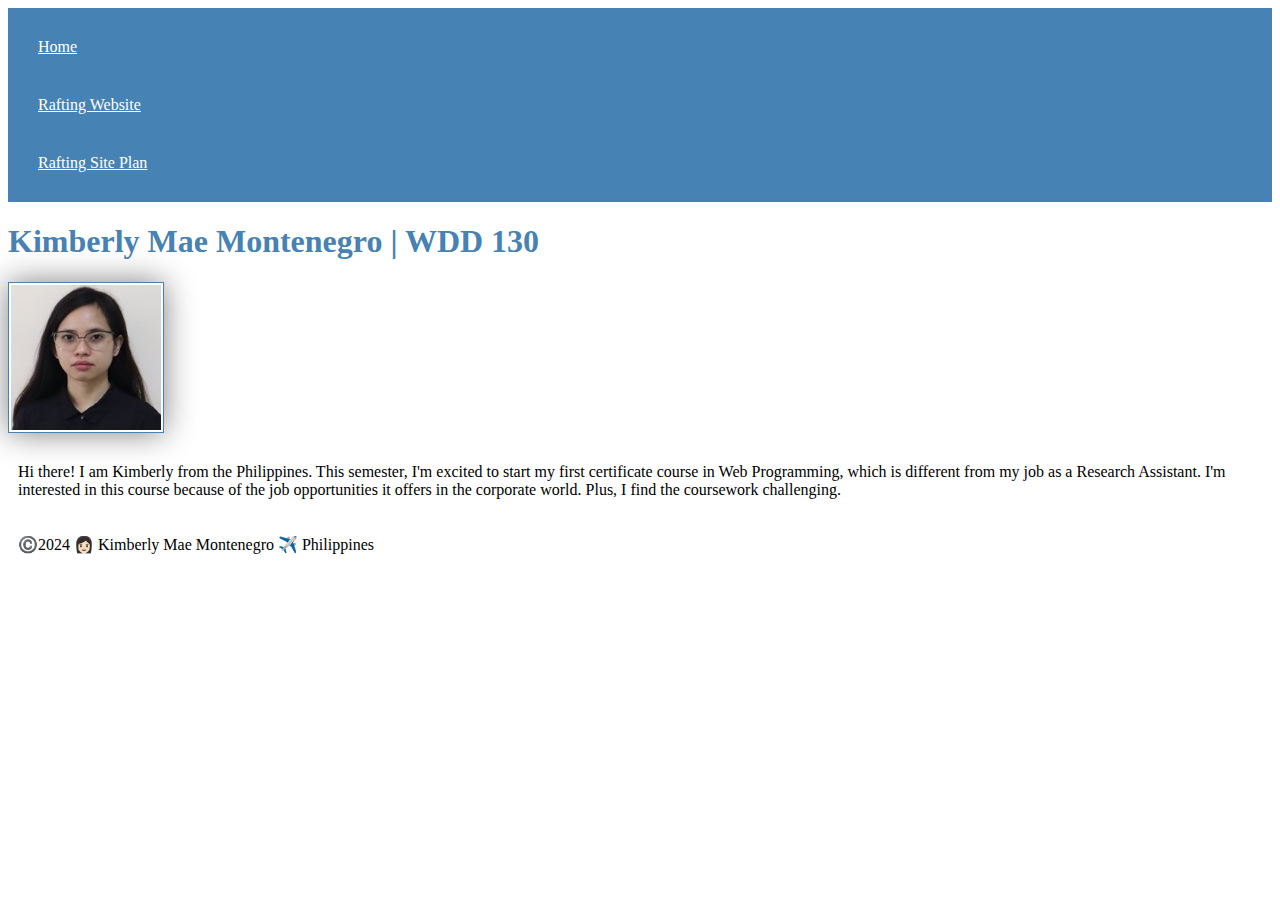
==== index.html @ 95b18abc "I added style" ====
<!DOCTYPE html>
<html lang="en-US">
 <head>
    <meta charset="utf-8">
    <meta name="viewport" content="width=device-width,initial-scale=1.0">
    <title>Kimberly Mae Montenegro | WDD 130</title>
    <link rel="stylesheet" href="styles/styles.css">
 </head>
<body>
    <header>
        <nav>
            <a href="#">Home</a>
            <a href="wwr/">Rafting Website</a>
            <a href="wwr/site-plan-rafting.html"> Rafting Site Plan</a>
        </nav>
    </header>
    <main>
        <h1> Kimberly Mae Montenegro | WDD 130</h1>
        <img src="images/profile.jpg" alt="Hello! My name is Kimberly Mae Montenegro" width="200">
        <p>  Hi there! I am Kimberly from the Philippines. This semester, I'm excited to start my first certificate course in Web Programming, which is different from my job as a Research Assistant. I'm interested in this course because of the job opportunities it offers in the corporate world. Plus, I find the coursework challenging.  </p>
    </main>
    <footer>
        <p>©️2024 👩🏻 Kimberly Mae Montenegro ✈️ Philippines</p>
    </footer>
</body>
</html>
---- styles/styles.css ----
nav {
    background-color: steelblue;
    padding: 10px;
}
nav a {
    color: white;
    display: block;
    padding: 20px;
}
h1 {
    color: steelblue;
}
img {
    width: 150px;
    height: auto;
    border: 1px solid steelblue;
    padding: 2px;
    box-shadow: 0 0 30px gray;
}
p {
    padding: 10px;
}
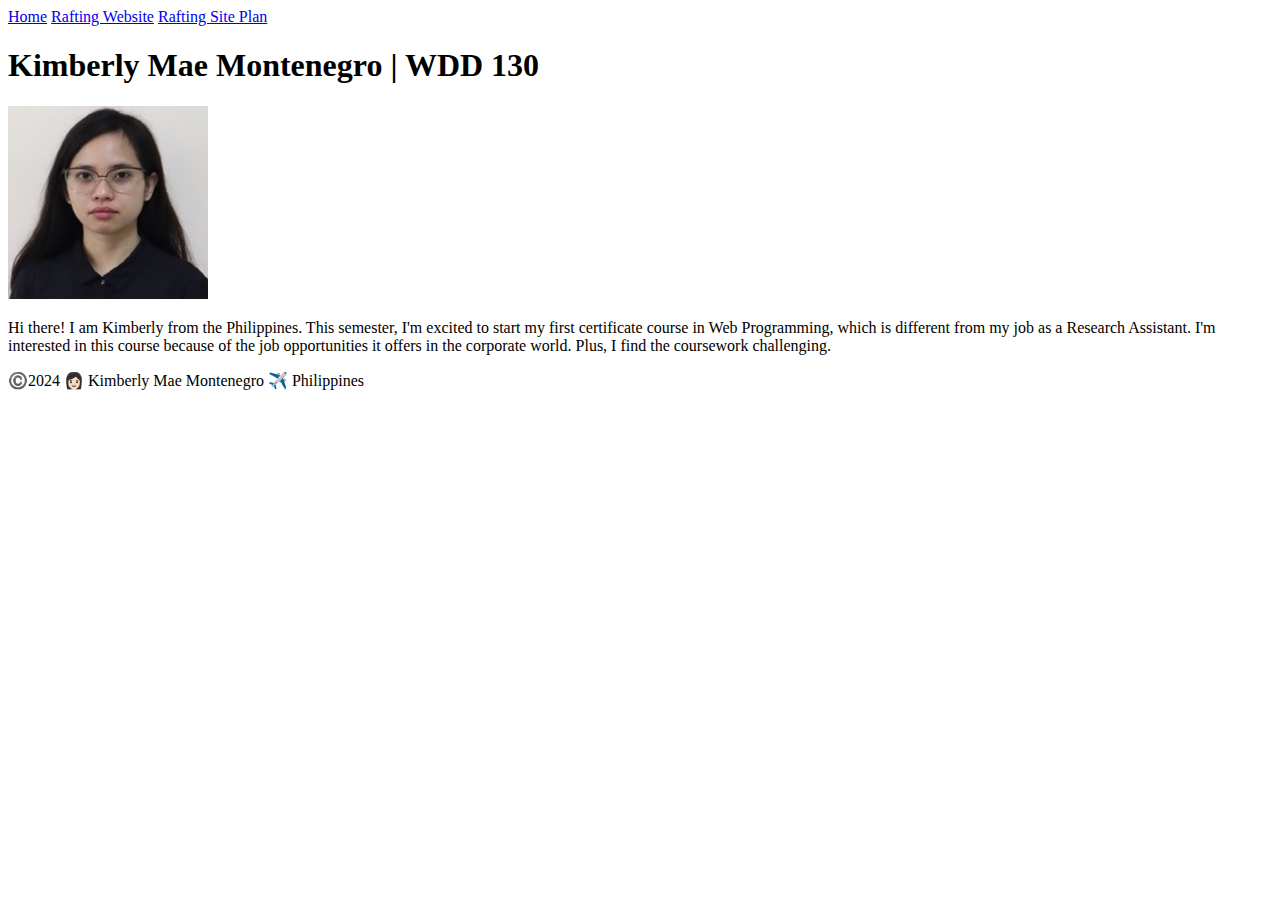
==== commit 0397b692: "Delete css" ====
--- a/index.html
+++ b/index.html
@@ -3,8 +3,7 @@
  <head>
     <meta charset="utf-8">
     <meta name="viewport" content="width=device-width,initial-scale=1.0">
-    <title>Kimberly Mae Montenegro | WDD 130</title>
-    <link rel="stylesheet" href="styles/styles.css">
+    <title>Kimberly Mae Montenegro | WDD 130</title>    
  </head>
 <body>
     <header>
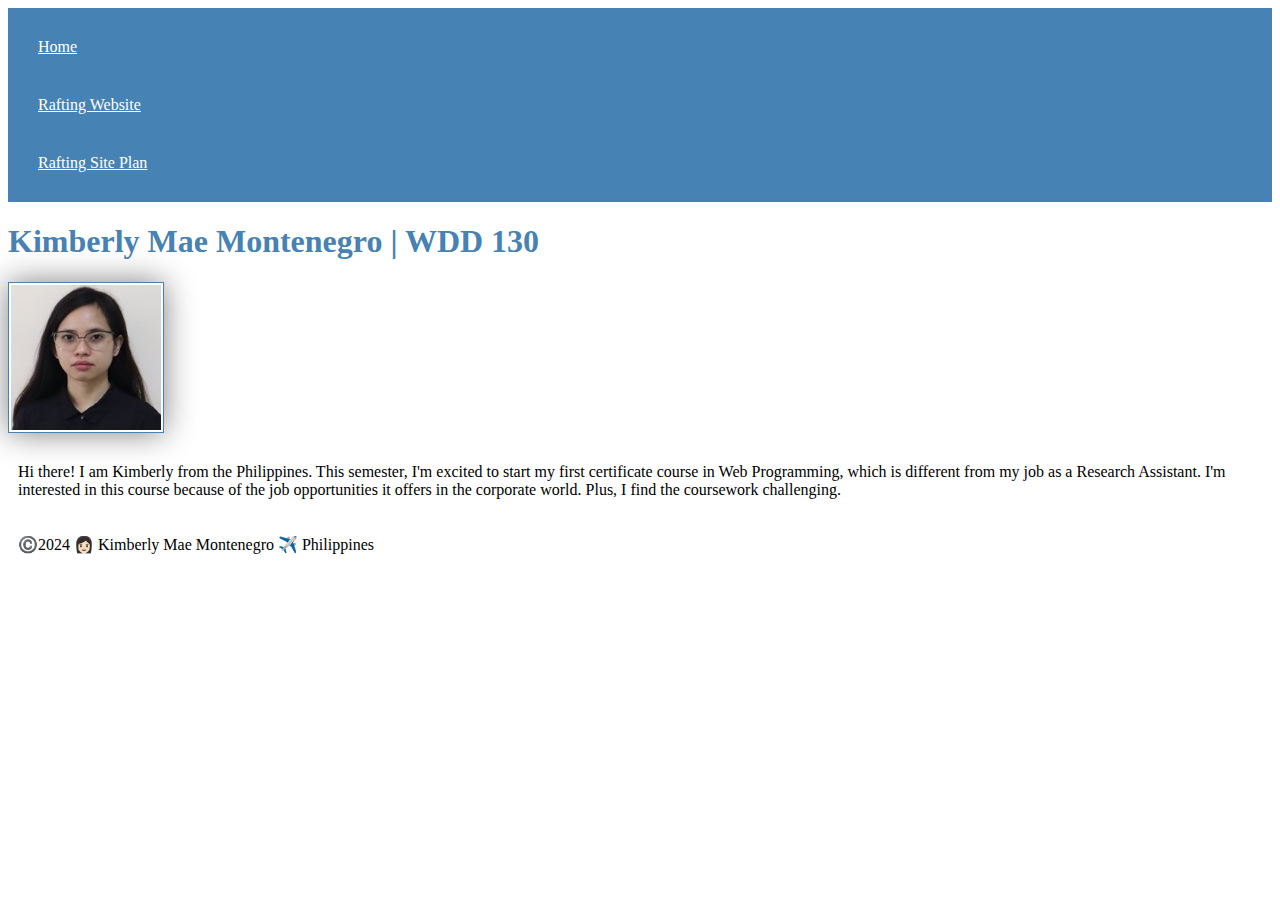
==== commit 9f5e1a82: "I added design to the page" ====
--- a/index.html
+++ b/index.html
@@ -3,7 +3,8 @@
  <head>
     <meta charset="utf-8">
     <meta name="viewport" content="width=device-width,initial-scale=1.0">
-    <title>Kimberly Mae Montenegro | WDD 130</title>    
+    <title>Kimberly Mae Montenegro | WDD 130</title>
+    <link rel="stylesheet" href="styles/styles.css">    
  </head>
 <body>
     <header>
--- a/styles/styles.css
+++ b/styles/styles.css
@@ -0,0 +1,22 @@
+nav {
+    background-color: steelblue;
+    padding: 10px;
+}
+nav a {
+    color: white;
+    display: block;
+    padding: 20px;
+}
+h1 {
+    color: steelblue;
+}
+img {
+    width: 150px;
+    height: auto;
+    border: 1px solid steelblue;
+    padding: 2px;
+    box-shadow: 0 0 30px gray;
+}
+p {
+    padding: 10px;
+}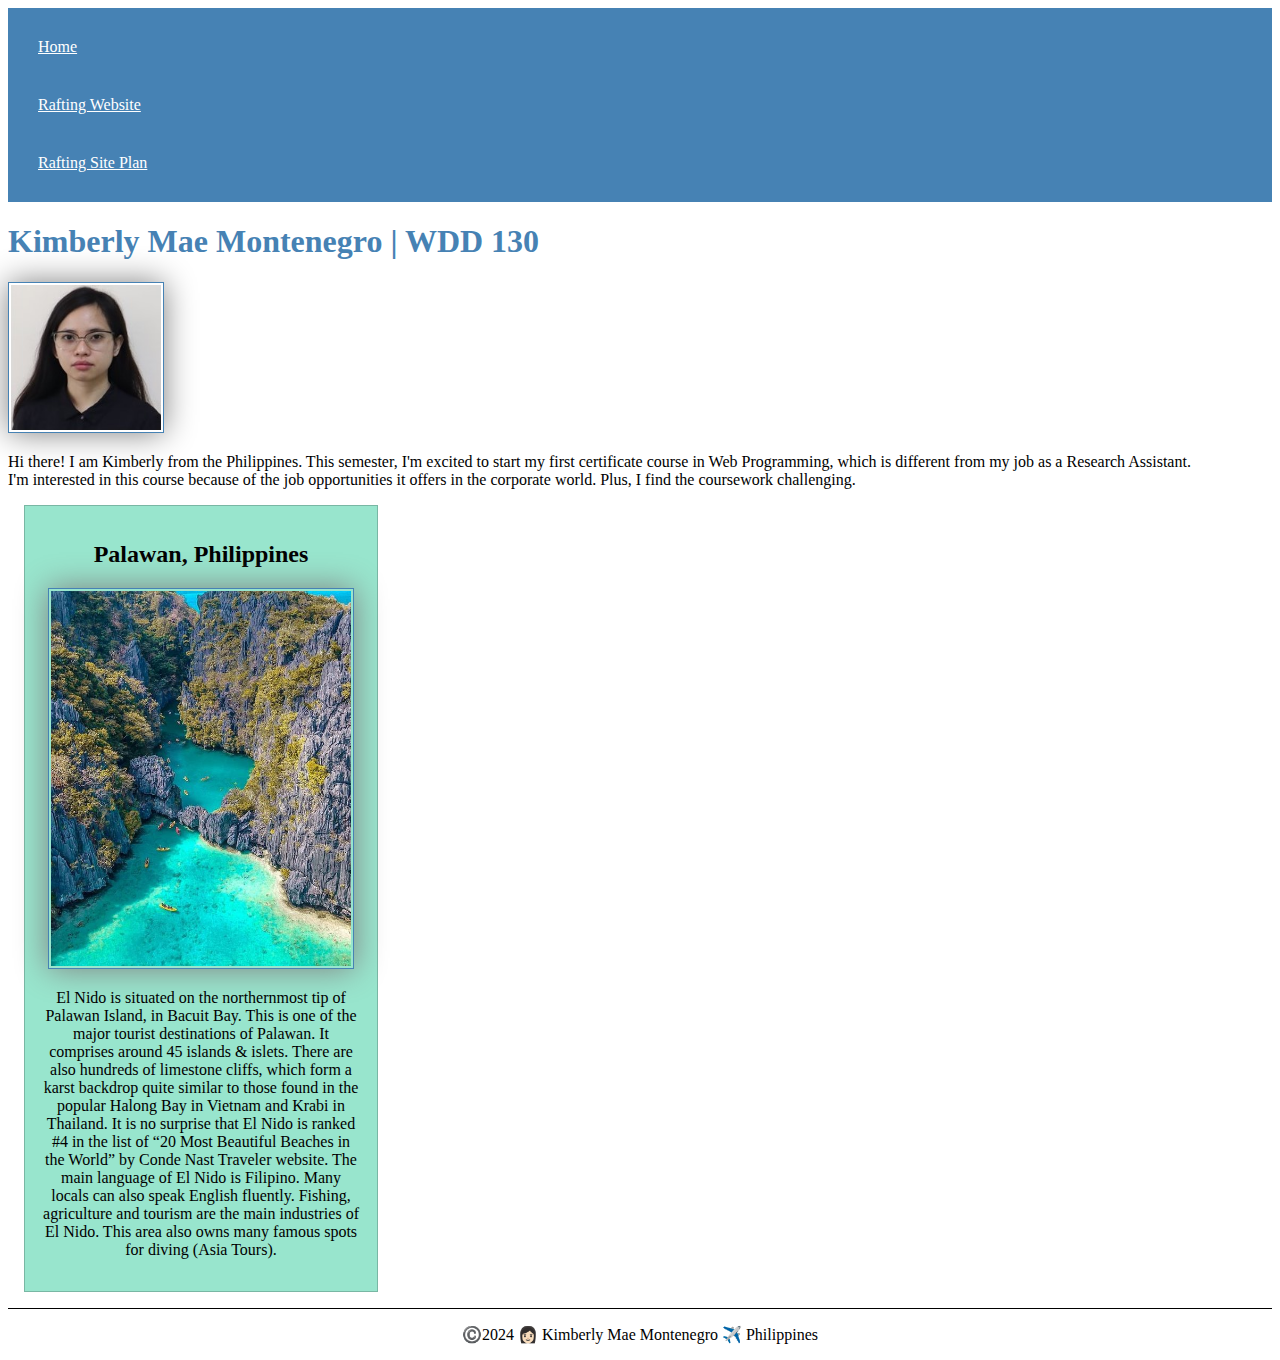
==== commit 1b0d9e81: "destination added" ====
--- a/index.html
+++ b/index.html
@@ -4,6 +4,8 @@
     <meta charset="utf-8">
     <meta name="viewport" content="width=device-width,initial-scale=1.0">
     <title>Kimberly Mae Montenegro | WDD 130</title>
+    <meta name="description" content="Kimberly Mae Montenegro, Web Fundamentals, Rafting Website is a sample project.">
+    <meta name="author" content="Kimberly Mae Montenegro">
     <link rel="stylesheet" href="styles/styles.css">    
  </head>
 <body>
@@ -19,6 +21,11 @@
         <img src="images/profile.jpg" alt="Hello! My name is Kimberly Mae Montenegro" width="200">
         <p>  Hi there! I am Kimberly from the Philippines. This semester, I'm excited to start my first certificate course in Web Programming, which is different from my job as a Research Assistant. I'm interested in this course because of the job opportunities it offers in the corporate world. Plus, I find the coursework challenging.  </p>
     </main>
+    <aside>
+        <h2>Palawan, Philippines</h2>
+        <img src="images/el-nido-palawan.jpg" alt="El Nido, Palawan, Philippines">
+        <p>El Nido is situated on the northernmost tip of Palawan Island, in Bacuit Bay. This is one of the major tourist destinations of Palawan. It comprises around 45 islands & islets. There are also hundreds of limestone cliffs, which form a karst backdrop quite similar to those found in the popular Halong Bay in Vietnam and Krabi in Thailand. It is no surprise that El Nido is ranked #4 in the list of “20 Most Beautiful Beaches in the World” by Conde Nast Traveler website. The main language of El Nido is Filipino. Many locals can also speak English fluently. Fishing, agriculture and tourism are the main industries of El Nido. This area also owns many famous spots for diving (Asia Tours).</p>
+    </aside>
     <footer>
         <p>©️2024 👩🏻 Kimberly Mae Montenegro ✈️ Philippines</p>
     </footer>
--- a/styles/styles.css
+++ b/styles/styles.css
@@ -19,4 +19,26 @@
 }
 p {
     padding: 10px;
+}
+main {
+    max-width: 1200px
+}
+aside {
+    width: 20rem;
+    margin: 1rem;
+    border: 1px solid rgb(0, 0, 0, 0.2); /* 1️⃣ */
+    padding: 1rem;
+    background-color: rgb(152, 229, 205);
+    text-align: center;
+}
+aside img {
+    width: 300px;
+    height: auto;
+    . . .
+}
+p {padding: 0;}
+footer {
+    margin-top: 1px;
+    border-top: 1px solid #000;
+    text-align: center;
 }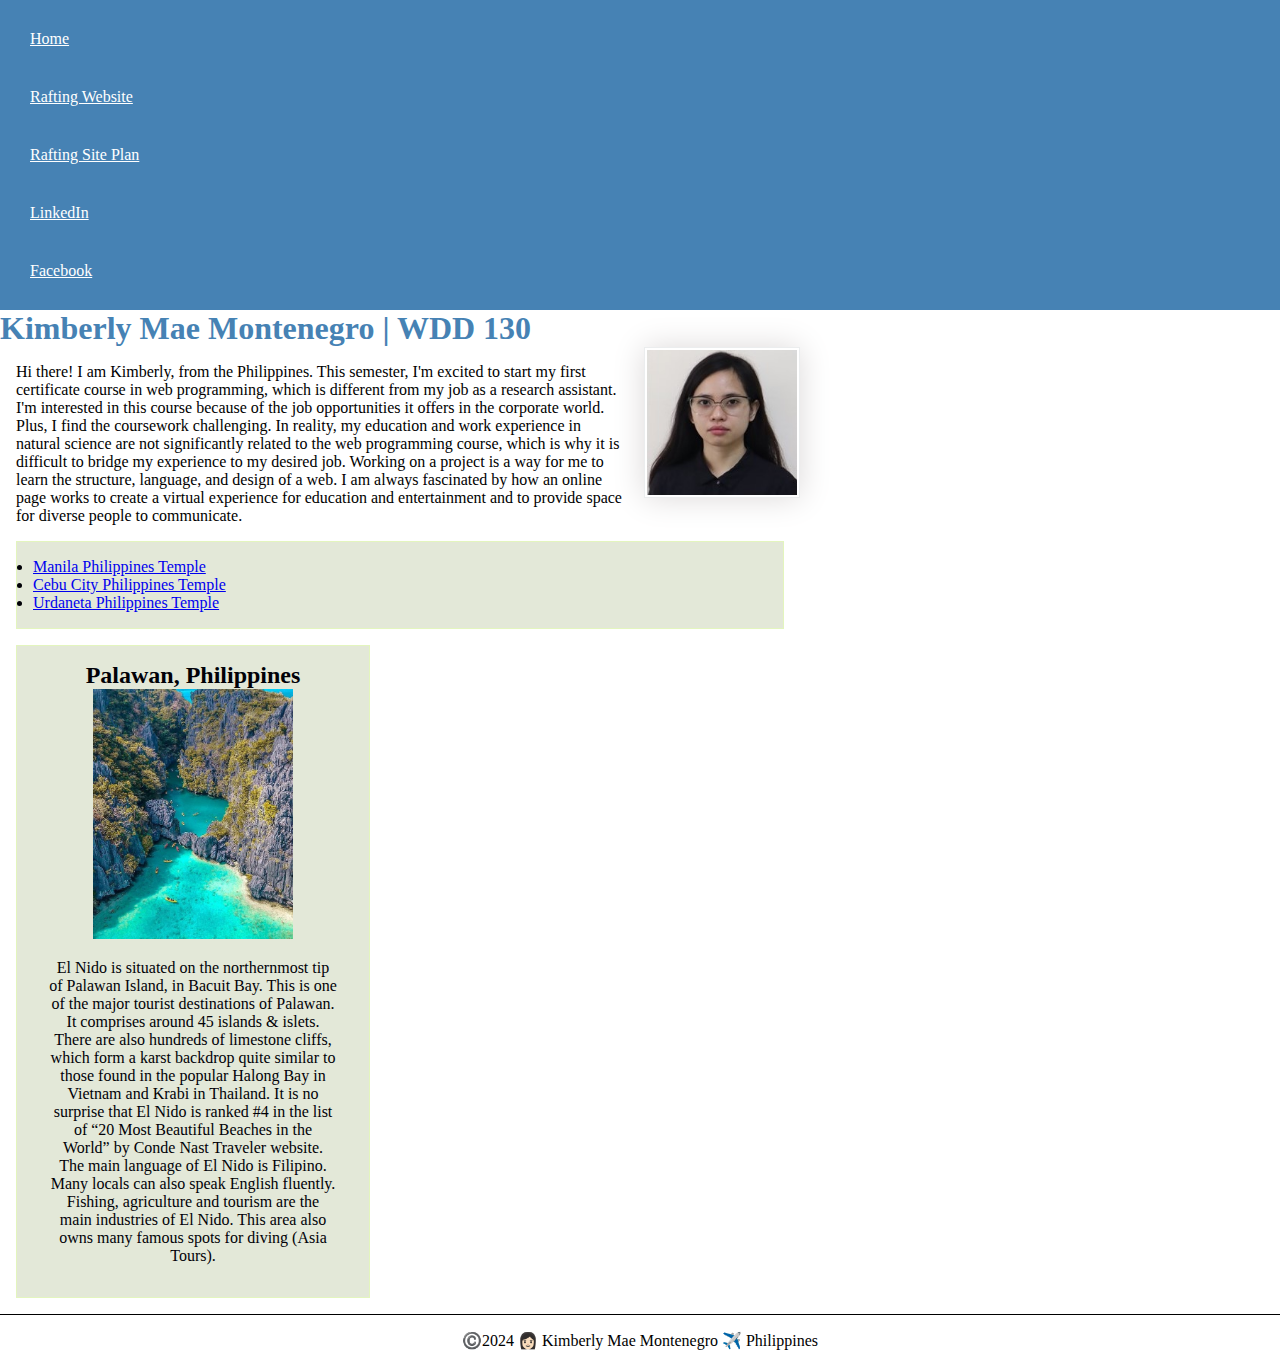
==== commit 3c9bc0c4: "css draft" ====
--- a/index.html
+++ b/index.html
@@ -14,14 +14,21 @@
             <a href="#">Home</a>
             <a href="wwr/">Rafting Website</a>
             <a href="wwr/site-plan-rafting.html"> Rafting Site Plan</a>
+            <a href="www.linkedin.com/in/kmmontenegro"> LinkedIn</a>
+            <a href="https://facebook.com"> Facebook</a>
         </nav>
     </header>
-    <main>
+    <main>  
         <h1> Kimberly Mae Montenegro | WDD 130</h1>
         <img src="images/profile.jpg" alt="Hello! My name is Kimberly Mae Montenegro" width="200">
-        <p>  Hi there! I am Kimberly from the Philippines. This semester, I'm excited to start my first certificate course in Web Programming, which is different from my job as a Research Assistant. I'm interested in this course because of the job opportunities it offers in the corporate world. Plus, I find the coursework challenging.  </p>
+        <p>  Hi there! I am Kimberly, from the Philippines. This semester, I'm excited to start my first certificate course in web programming, which is different from my job as a research assistant. I'm interested in this course because of the job opportunities it offers in the corporate world. Plus, I find the coursework challenging. In reality, my education and work experience in natural science are not significantly related to the web programming course, which is why it is difficult to bridge my experience to my desired job. Working on a project is a way for me to learn the structure, language, and design of a web. I am always fascinated by how an online page works to create a virtual experience for education and entertainment and to provide space for diverse people to communicate.</p>
+        <ul class="box">
+            <li><a href="https://newsroom.churchofjesuschrist.org/article/manila-philippines-temple" target="_blank">Manila Philippines Temple</a></li>
+            <li><a href="https://newsroom.churchofjesuschrist.org/article/cebu-city-philippines-temple" target="_blank">Cebu City Philippines Temple</a></li>
+            <li><a href="https://www.churchofjesuschrist.org/temples/details/urdaneta-philippines-temple" target="_blank">Urdaneta Philippines Temple</a></li>
+        </ul>
     </main>
-    <aside>
+    <aside class="box">
         <h2>Palawan, Philippines</h2>
         <img src="images/el-nido-palawan.jpg" alt="El Nido, Palawan, Philippines">
         <p>El Nido is situated on the northernmost tip of Palawan Island, in Bacuit Bay. This is one of the major tourist destinations of Palawan. It comprises around 45 islands & islets. There are also hundreds of limestone cliffs, which form a karst backdrop quite similar to those found in the popular Halong Bay in Vietnam and Krabi in Thailand. It is no surprise that El Nido is ranked #4 in the list of “20 Most Beautiful Beaches in the World” by Conde Nast Traveler website. The main language of El Nido is Filipino. Many locals can also speak English fluently. Fishing, agriculture and tourism are the main industries of El Nido. This area also owns many famous spots for diving (Asia Tours).</p>
@@ -29,5 +36,5 @@
     <footer>
         <p>©️2024 👩🏻 Kimberly Mae Montenegro ✈️ Philippines</p>
     </footer>
-</body>
+</body> <!-- May 08, 2024-->
 </html>--- a/styles/styles.css
+++ b/styles/styles.css
@@ -1,3 +1,8 @@
+* {
+    margin: 0;
+    padding: 0;
+    box box-sizing: border-box;
+}
 nav {
     background-color: steelblue;
     padding: 10px;
@@ -10,35 +15,43 @@
 h1 {
     color: steelblue;
 }
-img {
+p {
+    padding: 10px;
+    margin: 1rem;
+}
+main {
+    max-width: 800px
+}
+aside {
+    width: 20em;
+    text-align: center;
+    position: relative;
+}
+aside img {
+    width: 200px;
+    height: auto;
+}
+main img {
     width: 150px;
     height: auto;
-    border: 1px solid steelblue;
+    border: 1px solid rgb(235, 237, 238);
     padding: 2px;
-    box-shadow: 0 0 30px gray;
-}
-p {
-    padding: 10px;
-}
-main {
-    max-width: 1200px
-}
-aside {
-    width: 20rem;
-    margin: 1rem;
-    border: 1px solid rgb(0, 0, 0, 0.2); /* 1️⃣ */
-    padding: 1rem;
-    background-color: rgb(152, 229, 205);
-    text-align: center;
-}
-aside img {
-    width: 300px;
-    height: auto;
-    . . .
+    box-shadow: 0 0 30px rgb(220, 217, 217);
+    float: right;
+    margin: 0 0 1rem 1rem;
+
 }
 p {padding: 0;}
 footer {
-    margin-top: 1px;
+    margin-top: 10px;
     border-top: 1px solid #000;
     text-align: center;
+}
+/* Class Selectors */
+.box {
+    margin: 1rem;
+    border: 1px solid rgb(227, 245, 190);
+    padding: 1rem;
+    background-color: rgb(227, 232, 216);
+    color: rgb(1, 1, 7);
 }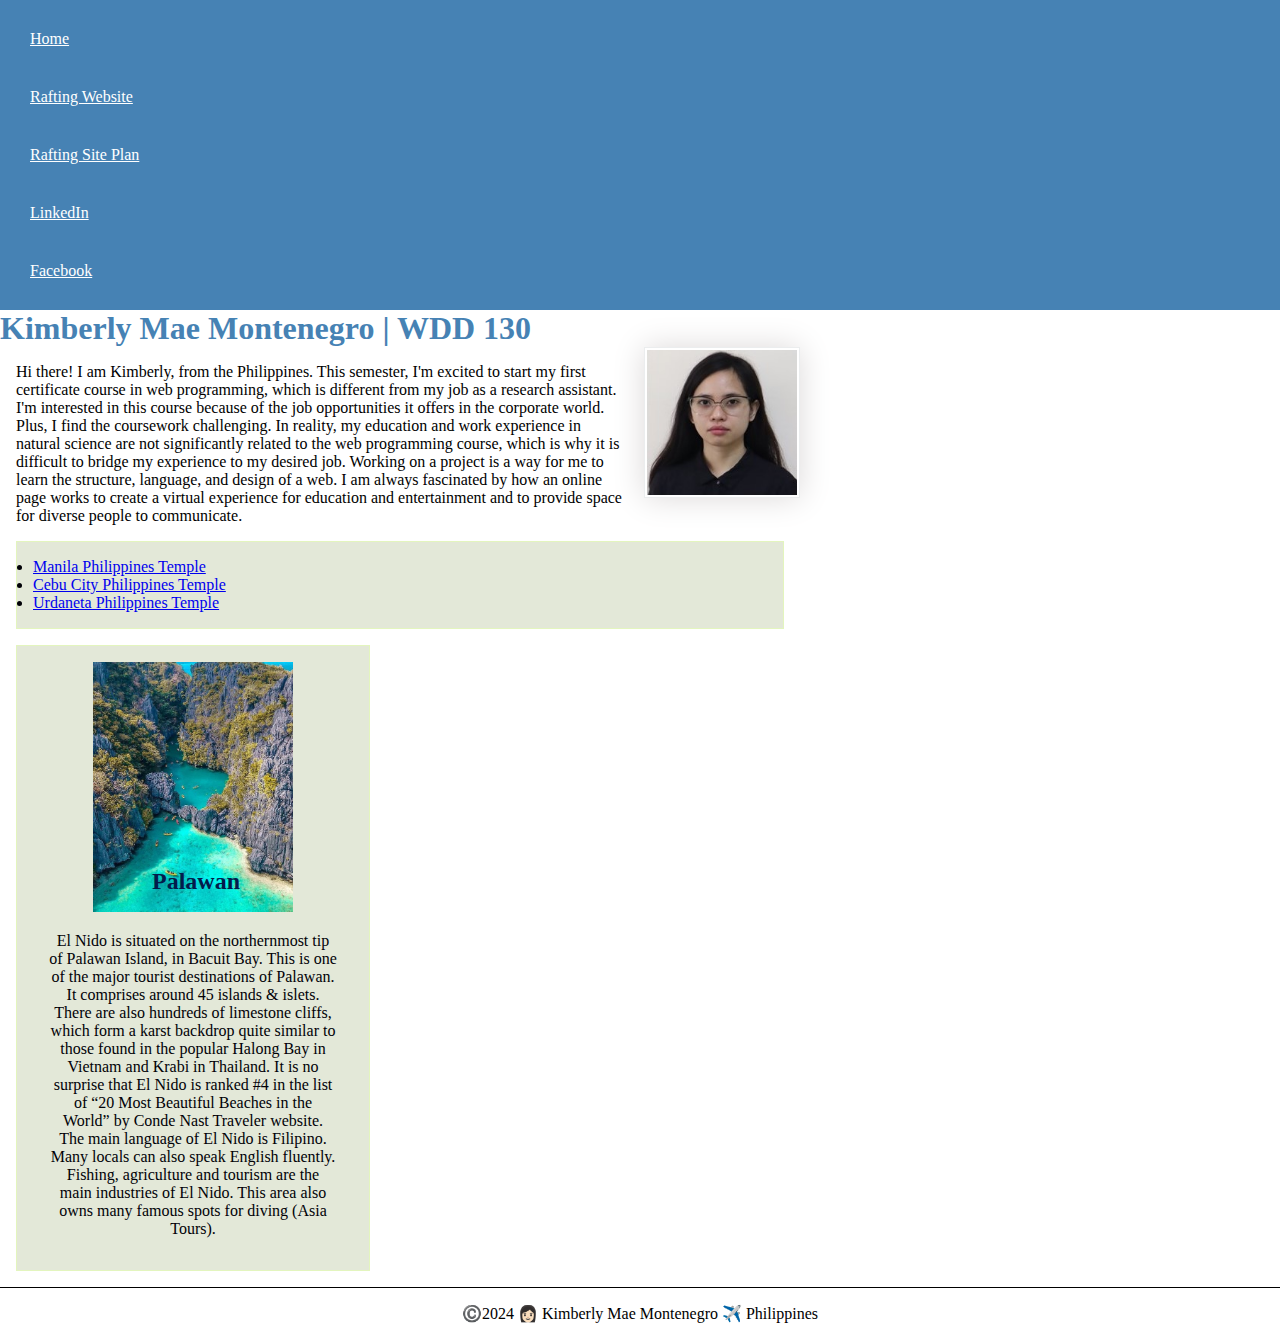
==== commit 1446365b: "picture title" ====
--- a/index.html
+++ b/index.html
@@ -29,7 +29,7 @@
         </ul>
     </main>
     <aside class="box">
-        <h2>Palawan, Philippines</h2>
+        <h2>Palawan</h2>
         <img src="images/el-nido-palawan.jpg" alt="El Nido, Palawan, Philippines">
         <p>El Nido is situated on the northernmost tip of Palawan Island, in Bacuit Bay. This is one of the major tourist destinations of Palawan. It comprises around 45 islands & islets. There are also hundreds of limestone cliffs, which form a karst backdrop quite similar to those found in the popular Halong Bay in Vietnam and Krabi in Thailand. It is no surprise that El Nido is ranked #4 in the list of “20 Most Beautiful Beaches in the World” by Conde Nast Traveler website. The main language of El Nido is Filipino. Many locals can also speak English fluently. Fishing, agriculture and tourism are the main industries of El Nido. This area also owns many famous spots for diving (Asia Tours).</p>
     </aside>
--- a/styles/styles.css
+++ b/styles/styles.css
@@ -41,7 +41,14 @@
     margin: 0 0 1rem 1rem;
 
 }
-p {padding: 0;}
+p {padding: 0;
+}
+aside h2 {
+    position: absolute;
+    left: 135px;
+    bottom: 375px;
+    color: rgb(3, 27, 75);
+}
 footer {
     margin-top: 10px;
     border-top: 1px solid #000;
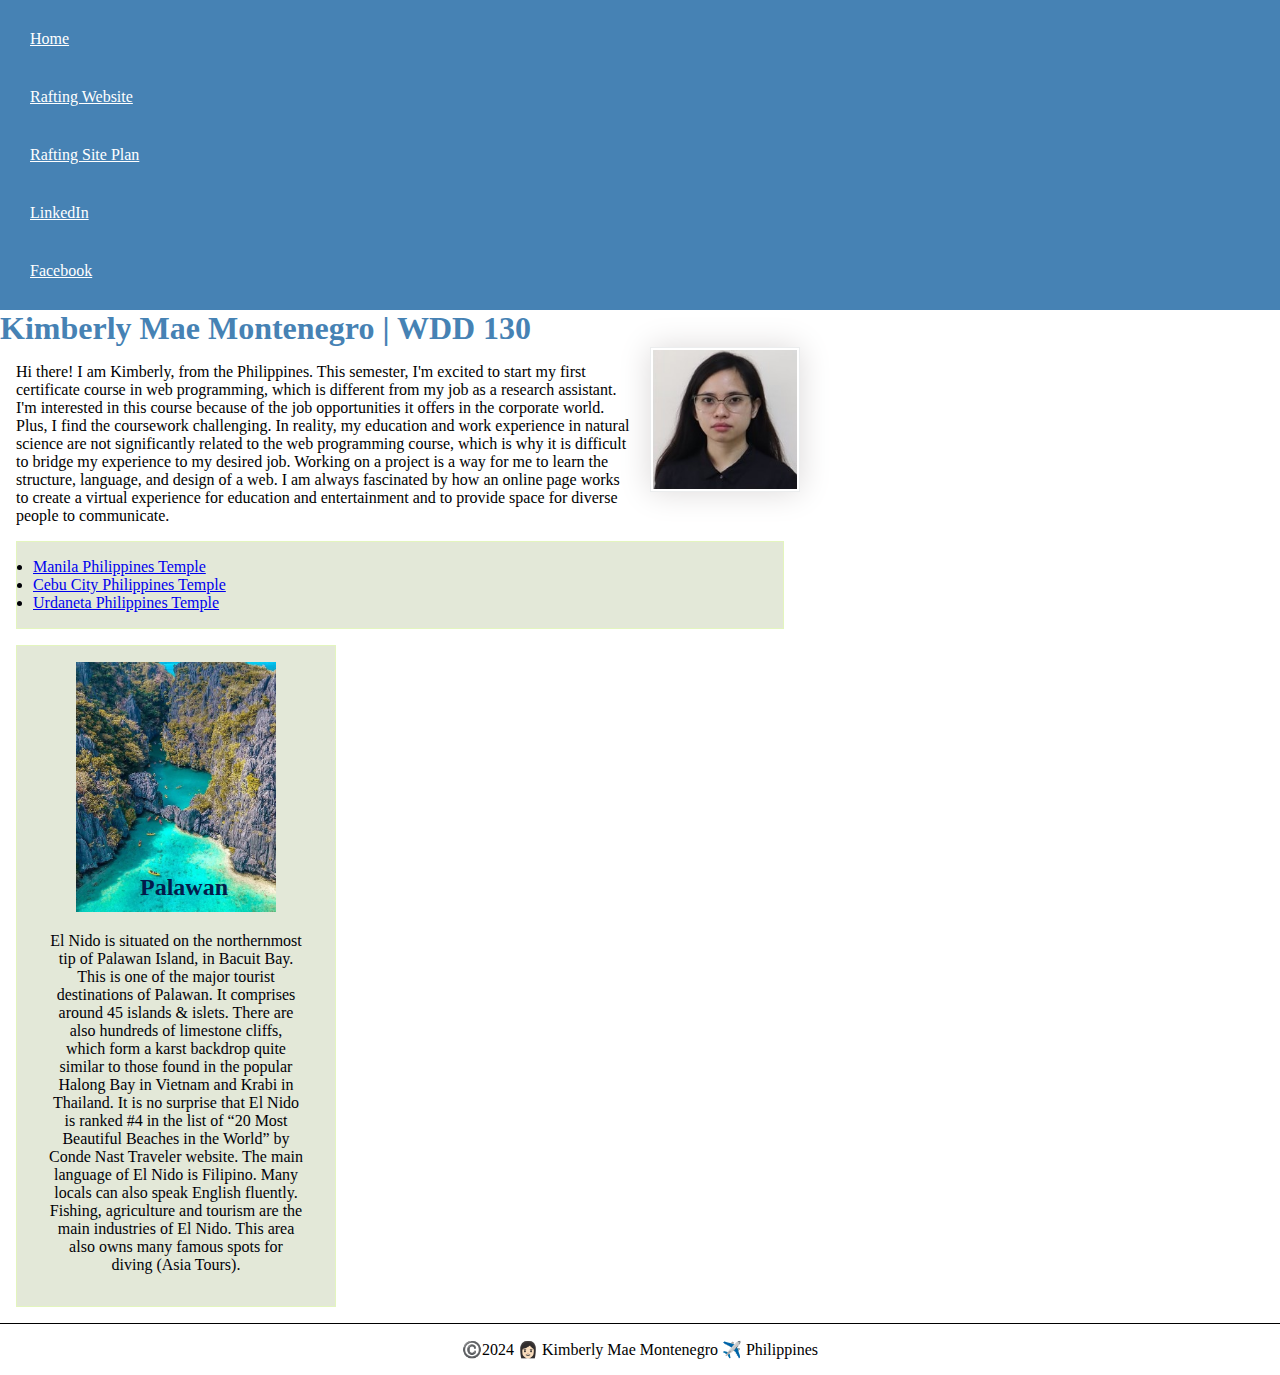
==== commit 64e3e14f: "changed linkedin url" ====
--- a/index.html
+++ b/index.html
@@ -14,7 +14,7 @@
             <a href="#">Home</a>
             <a href="wwr/">Rafting Website</a>
             <a href="wwr/site-plan-rafting.html"> Rafting Site Plan</a>
-            <a href="www.linkedin.com/in/kmmontenegro"> LinkedIn</a>
+            <a href="https://www.linkedin.com/in/kmmontenegro/"> LinkedIn</a>
             <a href="https://facebook.com"> Facebook</a>
         </nav>
     </header>
--- a/styles/styles.css
+++ b/styles/styles.css
@@ -1,8 +1,9 @@
 * {
     margin: 0;
     padding: 0;
-    box box-sizing: border-box;
+    box-sizing: border-box;
 }
+
 nav {
     background-color: steelblue;
     padding: 10px;
@@ -12,6 +13,7 @@
     display: block;
     padding: 20px;
 }
+
 h1 {
     color: steelblue;
 }
@@ -45,8 +47,8 @@
 }
 aside h2 {
     position: absolute;
-    left: 135px;
-    bottom: 375px;
+    left: 123px;
+    bottom: 405px;
     color: rgb(3, 27, 75);
 }
 footer {
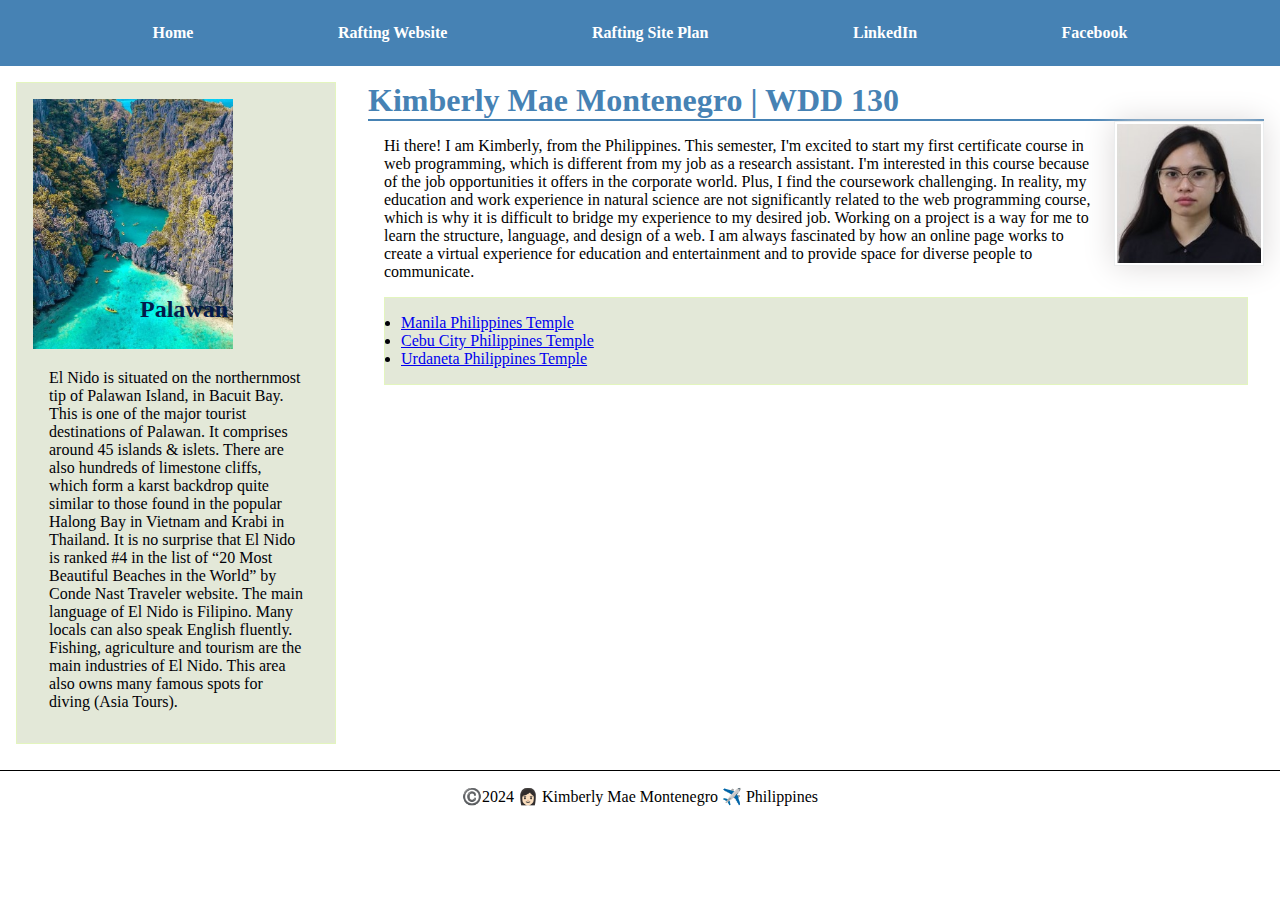
==== commit 9b280dcd: "grid added" ====
--- a/index.html
+++ b/index.html
@@ -18,21 +18,23 @@
             <a href="https://facebook.com"> Facebook</a>
         </nav>
     </header>
-    <main>  
-        <h1> Kimberly Mae Montenegro | WDD 130</h1>
-        <img src="images/profile.jpg" alt="Hello! My name is Kimberly Mae Montenegro" width="200">
-        <p>  Hi there! I am Kimberly, from the Philippines. This semester, I'm excited to start my first certificate course in web programming, which is different from my job as a research assistant. I'm interested in this course because of the job opportunities it offers in the corporate world. Plus, I find the coursework challenging. In reality, my education and work experience in natural science are not significantly related to the web programming course, which is why it is difficult to bridge my experience to my desired job. Working on a project is a way for me to learn the structure, language, and design of a web. I am always fascinated by how an online page works to create a virtual experience for education and entertainment and to provide space for diverse people to communicate.</p>
-        <ul class="box">
-            <li><a href="https://newsroom.churchofjesuschrist.org/article/manila-philippines-temple" target="_blank">Manila Philippines Temple</a></li>
-            <li><a href="https://newsroom.churchofjesuschrist.org/article/cebu-city-philippines-temple" target="_blank">Cebu City Philippines Temple</a></li>
-            <li><a href="https://www.churchofjesuschrist.org/temples/details/urdaneta-philippines-temple" target="_blank">Urdaneta Philippines Temple</a></li>
-        </ul>
-    </main>
-    <aside class="box">
-        <h2>Palawan</h2>
-        <img src="images/el-nido-palawan.jpg" alt="El Nido, Palawan, Philippines">
-        <p>El Nido is situated on the northernmost tip of Palawan Island, in Bacuit Bay. This is one of the major tourist destinations of Palawan. It comprises around 45 islands & islets. There are also hundreds of limestone cliffs, which form a karst backdrop quite similar to those found in the popular Halong Bay in Vietnam and Krabi in Thailand. It is no surprise that El Nido is ranked #4 in the list of “20 Most Beautiful Beaches in the World” by Conde Nast Traveler website. The main language of El Nido is Filipino. Many locals can also speak English fluently. Fishing, agriculture and tourism are the main industries of El Nido. This area also owns many famous spots for diving (Asia Tours).</p>
-    </aside>
+    <div class="grid">
+        <main>
+            <h1> Kimberly Mae Montenegro | WDD 130</h1>
+            <img src="images/profile.jpg" alt="Hello! My name is Kimberly Mae Montenegro" width="200">
+            <p>  Hi there! I am Kimberly, from the Philippines. This semester, I'm excited to start my first certificate course in web programming, which is different from my job as a research assistant. I'm interested in this course because of the job opportunities it offers in the corporate world. Plus, I find the coursework challenging. In reality, my education and work experience in natural science are not significantly related to the web programming course, which is why it is difficult to bridge my experience to my desired job. Working on a project is a way for me to learn the structure, language, and design of a web. I am always fascinated by how an online page works to create a virtual experience for education and entertainment and to provide space for diverse people to communicate.</p>
+            <ul class="box">
+                <li><a href="https://newsroom.churchofjesuschrist.org/article/manila-philippines-temple" target="_blank">Manila Philippines Temple</a></li>
+                <li><a href="https://newsroom.churchofjesuschrist.org/article/cebu-city-philippines-temple" target="_blank">Cebu City Philippines Temple</a></li>
+                <li><a href="https://www.churchofjesuschrist.org/temples/details/urdaneta-philippines-temple" target="_blank">Urdaneta Philippines Temple</a></li>
+            </ul>
+        </main>
+        <aside class="box">
+            <h2>Palawan</h2>
+            <img src="images/el-nido-palawan.jpg" alt="El Nido, Palawan, Philippines">
+            <p>El Nido is situated on the northernmost tip of Palawan Island, in Bacuit Bay. This is one of the major tourist destinations of Palawan. It comprises around 45 islands & islets. There are also hundreds of limestone cliffs, which form a karst backdrop quite similar to those found in the popular Halong Bay in Vietnam and Krabi in Thailand. It is no surprise that El Nido is ranked #4 in the list of “20 Most Beautiful Beaches in the World” by Conde Nast Traveler website. The main language of El Nido is Filipino. Many locals can also speak English fluently. Fishing, agriculture and tourism are the main industries of El Nido. This area also owns many famous spots for diving (Asia Tours).</p>
+        </aside>
+    </div>
     <footer>
         <p>©️2024 👩🏻 Kimberly Mae Montenegro ✈️ Philippines</p>
     </footer>
--- a/styles/styles.css
+++ b/styles/styles.css
@@ -1,28 +1,52 @@
 * {
     margin: 0;
     padding: 0;
-    box-sizing: border-box;
+    box-sizing: border-box;    
+}
+header .grid footer {
+    max-width: 840px;
+    margin: 0 auto;
+}
+.grid {
+    display: grid;
+    align-content: center;
+}
+main {
+    grid-column: 2/3;
+    margin: 1rem;
 }
 
+aside {
+    width: 20rem;
+    position: relative;
+    grid-column: 1/2;
+    grid-row: 1/2;
+}
 nav {
     background-color: steelblue;
-    padding: 10px;
+    padding: 1rem;
+    display: flex;
+    justify-content: space-evenly;
+    align-items: center;
 }
 nav a {
     color: white;
     display: block;
-    padding: 20px;
+    padding: 0.5rem;
+    text-decoration: none;
+    font-size: 1rem;
+    font-weight: 700;
+    color: #fff;
 }
 
 h1 {
     color: steelblue;
+    border-bottom: 2px solid steelblue;
 }
 p {
     padding: 10px;
     margin: 1rem;
 }
-main {
-    max-width: 800px
 }
 aside {
     width: 20em;
@@ -48,7 +72,7 @@
 aside h2 {
     position: absolute;
     left: 123px;
-    bottom: 405px;
+    bottom: 420px;
     color: rgb(3, 27, 75);
 }
 footer {
